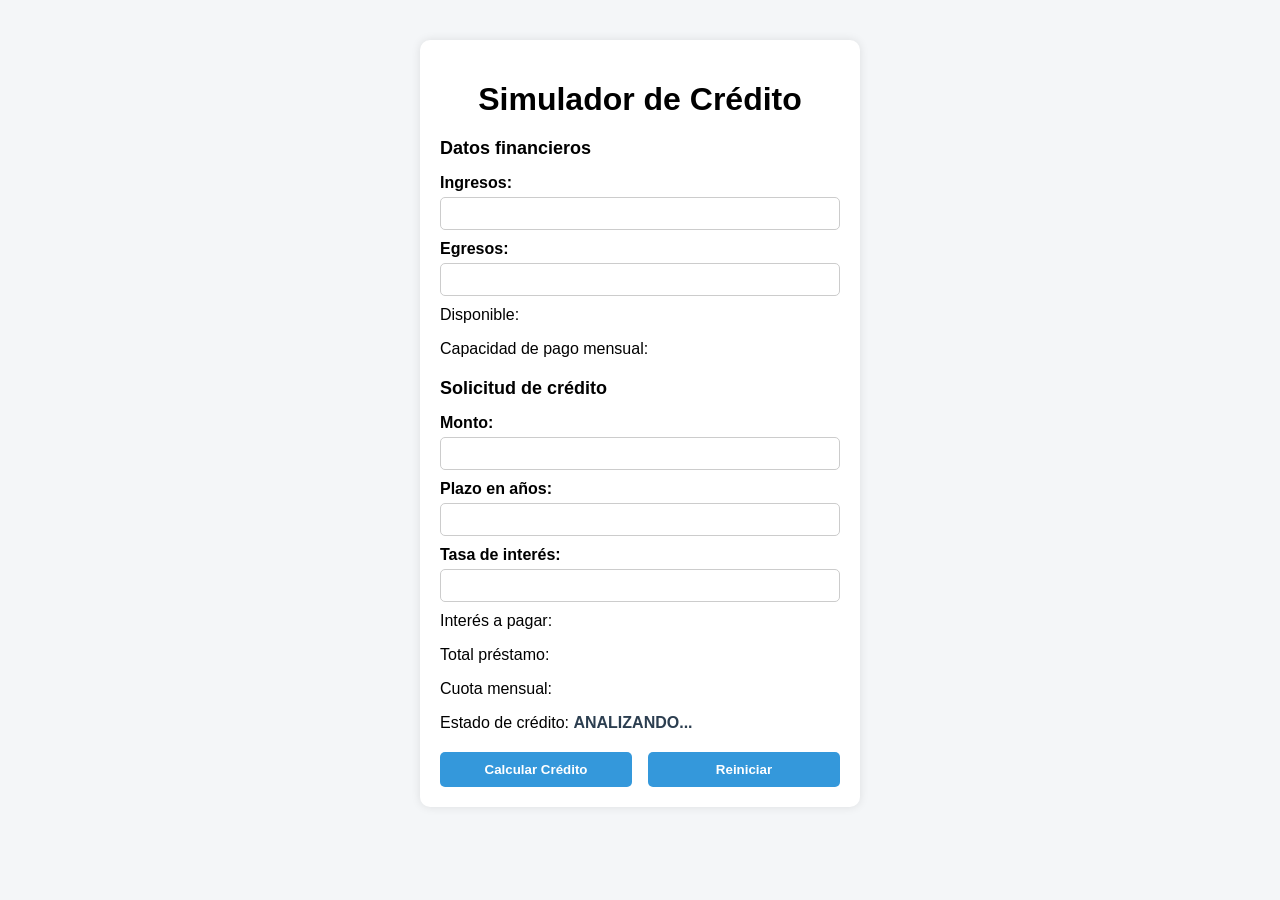
==== simulador.html @ ea9ca197 "archivos base" ====
<!DOCTYPE html>
<html lang="es">
<head>
    <meta charset="UTF-8">
    <meta name="viewport" content="width=device-width, initial-scale=1.0">
    <title>Simulador de Crédito</title>
    <link rel="stylesheet" href="simulador.css">
</head>
<body>

    <div class="container">
        <h1>Simulador de Crédito</h1>

        <h2>Datos financieros</h2>
        <label for="txtIngresos">Ingresos:</label>
        <input type="text" id="txtIngresos">

        <label for="txtEgresos">Egresos:</label>
        <input type="text" id="txtEgresos">

        <p>Disponible: <span id="spnDisponible"></span></p>
        <p>Capacidad de pago mensual: <span id="spnCapacidadPago"></span></p>

        <h2>Solicitud de crédito</h2>
        <label for="txtMonto">Monto:</label>
        <input type="text" id="txtMonto">

        <label for="txtPlazo">Plazo en años:</label>
        <input type="text" id="txtPlazo">

        <label for="txtTasaInteres">Tasa de interés:</label>
        <input type="text" id="txtTasaInteres">

        <p>Interés a pagar: <span id="spnInteresPagar"></span></p>
        <p>Total préstamo: <span id="spnTotalPrestamo"></span></p>
        <p>Cuota mensual: <span id="spnCuotaMensual"></span></p>
        <p>Estado de crédito: <span id="spnEstadoCredito">ANALIZANDO...</span></p>

        <div class="buttons">
            <button id="btnCalcularCredito">Calcular Crédito</button>
            <button id="btnReiniciar">Reiniciar</button>
        </div>
    </div>

</body>
</html>
---- simulador.css ----
body {
    font-family: Arial, sans-serif;
    background-color: #f4f6f8;
    margin: 0;
    padding: 0;
}

.container {
    width: 400px;
    margin: 40px auto;
    padding: 20px;
    background-color: white;
    border-radius: 10px;
    box-shadow: 0 0 10px rgba(0,0,0,0.1);
}

h1 {
    text-align: center;
    margin-bottom: 20px;
}

h2 {
    margin-top: 20px;
    font-size: 18px;
}

label {
    display: block;
    margin-top: 10px;
    font-weight: bold;
}

input {
    width: 100%;
    padding: 8px;
    margin-top: 5px;
    border-radius: 5px;
    border: 1px solid #ccc;
    box-sizing: border-box;
}

p {
    margin-top: 10px;
}

span {
    font-weight: bold;
    color: #2c3e50;
}

.buttons {
    margin-top: 20px;
    display: flex;
    justify-content: space-between;
}

button {
    width: 48%;
    padding: 10px;
    border: none;
    border-radius: 5px;
    background-color: #3498db;
    color: white;
    font-weight: bold;
    cursor: pointer;
}

button:hover {
    background-color: #2980b9;
}
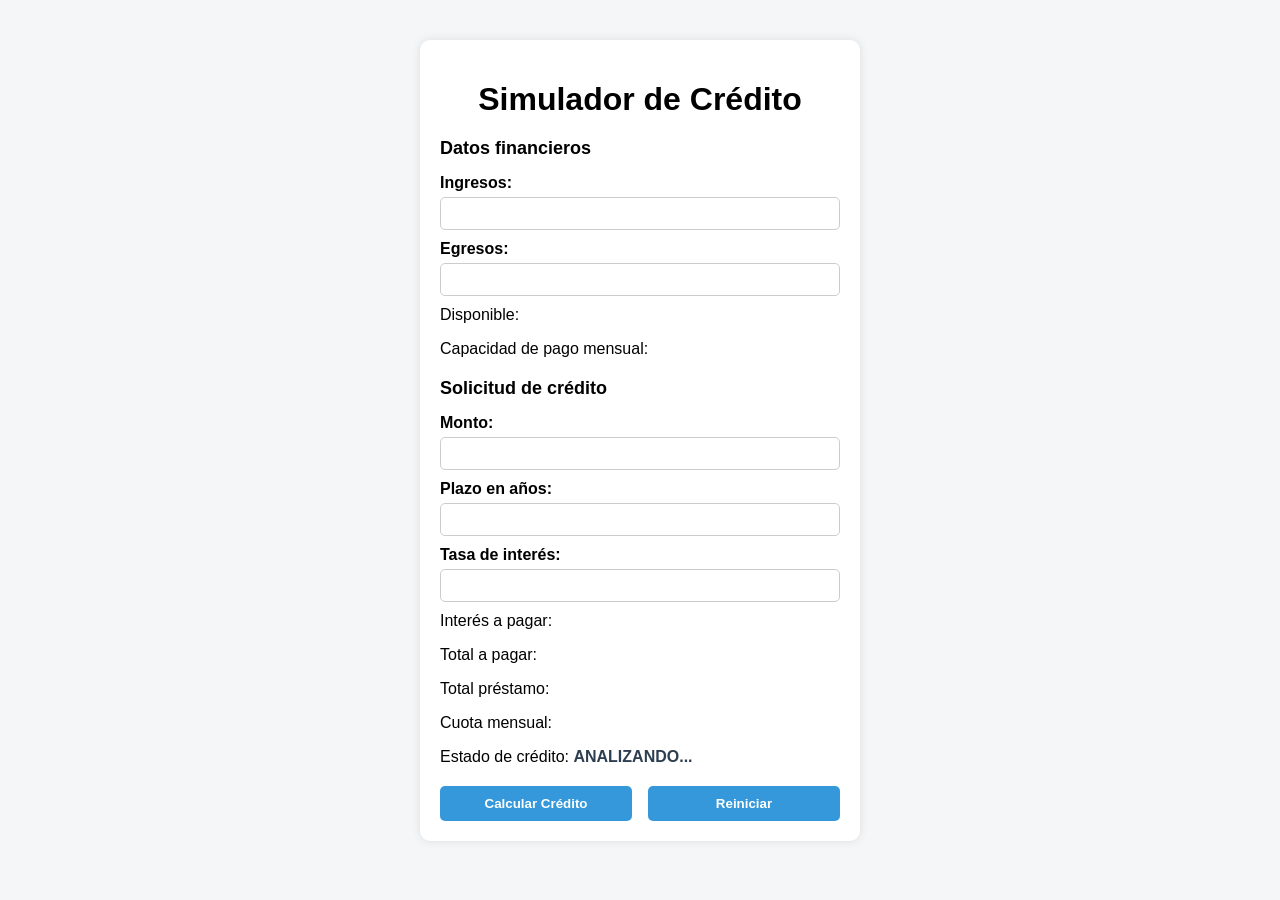
==== commit 452a547b: "el total a pagar mostrado en pantalla" ====
--- a/simulador.html
+++ b/simulador.html
@@ -1,46 +1,46 @@
-<!DOCTYPE html>
+<!doctype html>
 <html lang="es">
-<head>
-    <meta charset="UTF-8">
-    <meta name="viewport" content="width=device-width, initial-scale=1.0">
+  <head>
+    <meta charset="UTF-8" />
+    <meta name="viewport" content="width=device-width, initial-scale=1.0" />
     <title>Simulador de Crédito</title>
-    <link rel="stylesheet" href="simulador.css">
-</head>
-<body>
+    <link rel="stylesheet" href="simulador.css" />
+  </head>
+  <body>
+    <div class="container">
+      <h1>Simulador de Crédito</h1>
 
-    <div class="container">
-        <h1>Simulador de Crédito</h1>
+      <h2>Datos financieros</h2>
+      <label for="txtIngresos">Ingresos:</label>
+      <input type="text" id="txtIngresos" />
 
-        <h2>Datos financieros</h2>
-        <label for="txtIngresos">Ingresos:</label>
-        <input type="text" id="txtIngresos">
+      <label for="txtEgresos">Egresos:</label>
+      <input type="text" id="txtEgresos" />
 
-        <label for="txtEgresos">Egresos:</label>
-        <input type="text" id="txtEgresos">
+      <p>Disponible: <span id="lblDisponibleValor"></span></p>
+      <p>Capacidad de pago mensual: <span id="lblCapacidadValor"></span></p>
 
-        <p>Disponible: <span id="spnDisponible"></span></p>
-        <p>Capacidad de pago mensual: <span id="spnCapacidadPago"></span></p>
+      <h2>Solicitud de crédito</h2>
+      <label for="txtMonto">Monto:</label>
+      <input type="text" id="txtMonto" />
 
-        <h2>Solicitud de crédito</h2>
-        <label for="txtMonto">Monto:</label>
-        <input type="text" id="txtMonto">
+      <label for="txtPlazo">Plazo en años:</label>
+      <input type="text" id="txtPlazo" />
 
-        <label for="txtPlazo">Plazo en años:</label>
-        <input type="text" id="txtPlazo">
+      <label for="txtTasaInteres">Tasa de interés:</label>
+      <input type="text" id="txtTasaInteres" />
 
-        <label for="txtTasaInteres">Tasa de interés:</label>
-        <input type="text" id="txtTasaInteres">
+      <p>Interés a pagar: <span id="lblInteresValor"></span></p>
+      <p>Total a pagar: <span id="lblTotalValor"></span></p>
+      <p>Total préstamo: <span id="spnTotalPrestamo"></span></p>
+      <p>Cuota mensual: <span id="spnCuotaMensual"></span></p>
+      <p>Estado de crédito: <span id="spnEstadoCredito">ANALIZANDO...</span></p>
 
-        <p>Interés a pagar: <span id="spnInteresPagar"></span></p>
-        <p>Total préstamo: <span id="spnTotalPrestamo"></span></p>
-        <p>Cuota mensual: <span id="spnCuotaMensual"></span></p>
-        <p>Estado de crédito: <span id="spnEstadoCredito">ANALIZANDO...</span></p>
-
-        <div class="buttons">
-            <button id="btnCalcularCredito">Calcular Crédito</button>
-            <button id="btnReiniciar">Reiniciar</button>
-        </div>
+      <div class="buttons">
+        <button id="btnCalcularCredito">Calcular Crédito</button>
+        <button id="btnReiniciar">Reiniciar</button>
+      </div>
     </div>
-
-</body>
-</html>+    <script type="module" src="simulador.js"></script>
+  </body>
+</html>
